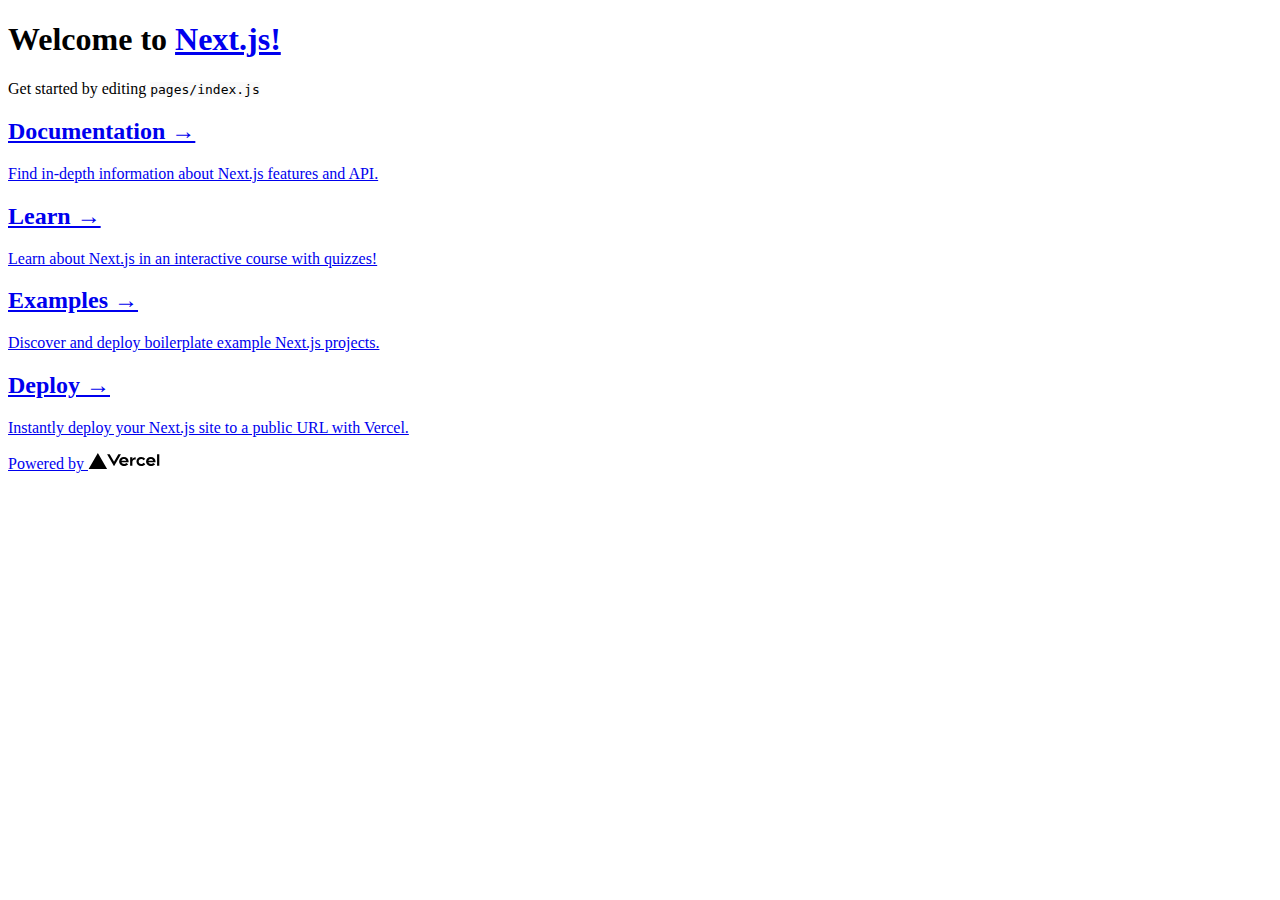
==== index.html @ f4ff10e5 "deploy: 96f8b454d7d22e1aa19f55fa192b2c29030e2b76" ====
<!DOCTYPE html><html lang="ja"><head><meta charSet="utf-8"/><meta name="viewport" content="width=device-width"/><meta name="next-head-count" content="2"/><title>Create Next App</title><meta name="description" content="Generated by create next app"/><link rel="icon" href="favicon.ico"/><link rel="preload" href="/minesweeper/_next/static/css/27d177a30947857b.css" as="style"/><link rel="stylesheet" href="/minesweeper/_next/static/css/27d177a30947857b.css" data-n-g=""/><link rel="preload" href="/minesweeper/_next/static/css/33e87387dfaddfb2.css" as="style"/><link rel="stylesheet" href="/minesweeper/_next/static/css/33e87387dfaddfb2.css" data-n-p=""/><noscript data-n-css=""></noscript><script defer="" nomodule="" src="/minesweeper/_next/static/chunks/polyfills-c67a75d1b6f99dc8.js"></script><script src="/minesweeper/_next/static/chunks/webpack-e3aa4c415a1394a6.js" defer=""></script><script src="/minesweeper/_next/static/chunks/framework-cda2f1305c3d9424.js" defer=""></script><script src="/minesweeper/_next/static/chunks/main-1191d946735cbda8.js" defer=""></script><script src="/minesweeper/_next/static/chunks/pages/_app-41a4dd47d6baf0a1.js" defer=""></script><script src="/minesweeper/_next/static/chunks/pages/index-277662f0da26c3b1.js" defer=""></script><script src="/minesweeper/_next/static/X6aPKU0pXoX-DYReemVLF/_buildManifest.js" defer=""></script><script src="/minesweeper/_next/static/X6aPKU0pXoX-DYReemVLF/_ssgManifest.js" defer=""></script></head><body><div id="__next"><div class="index_container__gnN1f"><main class="index_main__kAcUb"><h1 class="index_title__gEapU">Welcome to <a href="https://nextjs.org">Next.js!</a></h1><p class="index_description__087sm">Get started by editing<!-- --> <code class="index_code__VeCgy" style="background-color:#fafafa">pages/index.js</code></p><div class="index_grid__FmmIe"><a class="index_card__kAxi6" href="https://nextjs.org/docs"><h2>Documentation →</h2><p>Find in-depth information about Next.js features and API.</p></a><a class="index_card__kAxi6" href="https://nextjs.org/learn"><h2>Learn →</h2><p>Learn about Next.js in an interactive course with quizzes!</p></a><a class="index_card__kAxi6" href="https://github.com/vercel/next.js/tree/master/examples"><h2>Examples →</h2><p>Discover and deploy boilerplate example Next.js projects.</p></a><a class="index_card__kAxi6" href="https://vercel.com/new?utm_source=create-next-app&amp;utm_medium=default-template&amp;utm_campaign=create-next-app"><h2>Deploy →</h2><p>Instantly deploy your Next.js site to a public URL with Vercel.</p></a></div></main><footer class="index_footer__qq_p6"><a href="https://vercel.com?utm_source=create-next-app&amp;utm_medium=default-template&amp;utm_campaign=create-next-app" target="_blank" rel="noopener noreferrer">Powered by<!-- --> <span class="index_logo__FcDOZ"><img src="vercel.svg" alt="Vercel Logo" width="72" height="16"/></span></a></footer></div></div><script id="__NEXT_DATA__" type="application/json">{"props":{"pageProps":{}},"page":"/","query":{},"buildId":"X6aPKU0pXoX-DYReemVLF","assetPrefix":"/minesweeper","nextExport":true,"autoExport":true,"isFallback":false,"scriptLoader":[]}</script></body></html>
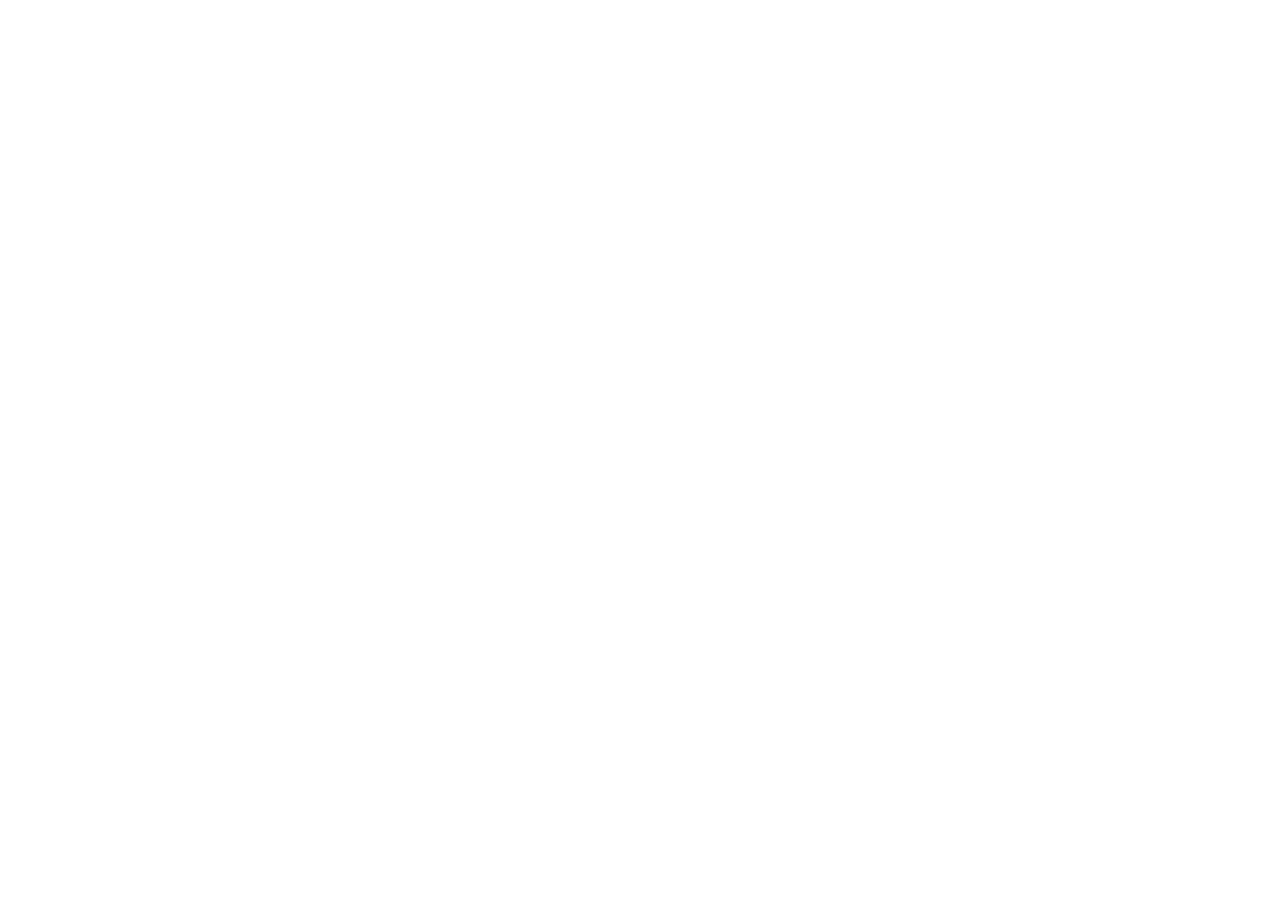
==== commit f2108fe6: "deploy: 487bdf3aa69a66aa8057f00ca918c0a66b864fe1" ====
--- a/index.html
+++ b/index.html
@@ -1 +1 @@
-<!DOCTYPE html><html lang="ja"><head><meta charSet="utf-8"/><meta name="viewport" content="width=device-width"/><meta name="next-head-count" content="2"/><title>Create Next App</title><meta name="description" content="Generated by create next app"/><link rel="icon" href="favicon.ico"/><link rel="preload" href="/minesweeper/_next/static/css/27d177a30947857b.css" as="style"/><link rel="stylesheet" href="/minesweeper/_next/static/css/27d177a30947857b.css" data-n-g=""/><link rel="preload" href="/minesweeper/_next/static/css/33e87387dfaddfb2.css" as="style"/><link rel="stylesheet" href="/minesweeper/_next/static/css/33e87387dfaddfb2.css" data-n-p=""/><noscript data-n-css=""></noscript><script defer="" nomodule="" src="/minesweeper/_next/static/chunks/polyfills-c67a75d1b6f99dc8.js"></script><script src="/minesweeper/_next/static/chunks/webpack-e3aa4c415a1394a6.js" defer=""></script><script src="/minesweeper/_next/static/chunks/framework-cda2f1305c3d9424.js" defer=""></script><script src="/minesweeper/_next/static/chunks/main-1191d946735cbda8.js" defer=""></script><script src="/minesweeper/_next/static/chunks/pages/_app-41a4dd47d6baf0a1.js" defer=""></script><script src="/minesweeper/_next/static/chunks/pages/index-277662f0da26c3b1.js" defer=""></script><script src="/minesweeper/_next/static/X6aPKU0pXoX-DYReemVLF/_buildManifest.js" defer=""></script><script src="/minesweeper/_next/static/X6aPKU0pXoX-DYReemVLF/_ssgManifest.js" defer=""></script></head><body><div id="__next"><div class="index_container__gnN1f"><main class="index_main__kAcUb"><h1 class="index_title__gEapU">Welcome to <a href="https://nextjs.org">Next.js!</a></h1><p class="index_description__087sm">Get started by editing<!-- --> <code class="index_code__VeCgy" style="background-color:#fafafa">pages/index.js</code></p><div class="index_grid__FmmIe"><a class="index_card__kAxi6" href="https://nextjs.org/docs"><h2>Documentation →</h2><p>Find in-depth information about Next.js features and API.</p></a><a class="index_card__kAxi6" href="https://nextjs.org/learn"><h2>Learn →</h2><p>Learn about Next.js in an interactive course with quizzes!</p></a><a class="index_card__kAxi6" href="https://github.com/vercel/next.js/tree/master/examples"><h2>Examples →</h2><p>Discover and deploy boilerplate example Next.js projects.</p></a><a class="index_card__kAxi6" href="https://vercel.com/new?utm_source=create-next-app&amp;utm_medium=default-template&amp;utm_campaign=create-next-app"><h2>Deploy →</h2><p>Instantly deploy your Next.js site to a public URL with Vercel.</p></a></div></main><footer class="index_footer__qq_p6"><a href="https://vercel.com?utm_source=create-next-app&amp;utm_medium=default-template&amp;utm_campaign=create-next-app" target="_blank" rel="noopener noreferrer">Powered by<!-- --> <span class="index_logo__FcDOZ"><img src="vercel.svg" alt="Vercel Logo" width="72" height="16"/></span></a></footer></div></div><script id="__NEXT_DATA__" type="application/json">{"props":{"pageProps":{}},"page":"/","query":{},"buildId":"X6aPKU0pXoX-DYReemVLF","assetPrefix":"/minesweeper","nextExport":true,"autoExport":true,"isFallback":false,"scriptLoader":[]}</script></body></html>+<!DOCTYPE html><html lang="ja"><head><meta charSet="utf-8"/><meta name="viewport" content="width=device-width"/><meta name="next-head-count" content="2"/><title>Create Next App</title><meta name="description" content="Generated by create next app"/><link rel="icon" href="favicon.ico"/><link rel="preload" href="/minesweeper/_next/static/css/27d177a30947857b.css" as="style"/><link rel="stylesheet" href="/minesweeper/_next/static/css/27d177a30947857b.css" data-n-g=""/><link rel="preload" href="/minesweeper/_next/static/css/7acd0e3dbddd1dd7.css" as="style"/><link rel="stylesheet" href="/minesweeper/_next/static/css/7acd0e3dbddd1dd7.css" data-n-p=""/><noscript data-n-css=""></noscript><script defer="" nomodule="" src="/minesweeper/_next/static/chunks/polyfills-c67a75d1b6f99dc8.js"></script><script src="/minesweeper/_next/static/chunks/webpack-e3aa4c415a1394a6.js" defer=""></script><script src="/minesweeper/_next/static/chunks/framework-cda2f1305c3d9424.js" defer=""></script><script src="/minesweeper/_next/static/chunks/main-1191d946735cbda8.js" defer=""></script><script src="/minesweeper/_next/static/chunks/pages/_app-41a4dd47d6baf0a1.js" defer=""></script><script src="/minesweeper/_next/static/chunks/pages/index-768b56b74cc776a3.js" defer=""></script><script src="/minesweeper/_next/static/emlMtP9ngLVFxbWnKSoq4/_buildManifest.js" defer=""></script><script src="/minesweeper/_next/static/emlMtP9ngLVFxbWnKSoq4/_ssgManifest.js" defer=""></script></head><body><div id="__next"><div class="index_container__gnN1f"><div class="index_board__2d6xe"><div class="index_cell__3W8ZQ"><div class="index_stone__oeDmm"></div></div><div class="index_cell__3W8ZQ"><div class="index_stone__oeDmm"></div></div><div class="index_cell__3W8ZQ"><div class="index_stone__oeDmm"></div></div><div class="index_cell__3W8ZQ"><div class="index_stone__oeDmm"></div></div><div class="index_cell__3W8ZQ"><div class="index_stone__oeDmm"></div></div><div class="index_cell__3W8ZQ"><div class="index_stone__oeDmm"></div></div><div class="index_cell__3W8ZQ"><div class="index_stone__oeDmm"></div></div><div class="index_cell__3W8ZQ"><div class="index_stone__oeDmm"></div></div><div class="index_cell__3W8ZQ"><div class="index_stone__oeDmm"></div></div><div class="index_cell__3W8ZQ"><div class="index_stone__oeDmm"></div></div><div class="index_cell__3W8ZQ"><div class="index_stone__oeDmm"></div></div><div class="index_cell__3W8ZQ"><div class="index_stone__oeDmm"></div></div><div class="index_cell__3W8ZQ"><div class="index_stone__oeDmm"></div></div><div class="index_cell__3W8ZQ"><div class="index_stone__oeDmm"></div></div><div class="index_cell__3W8ZQ"><div class="index_stone__oeDmm"></div></div><div class="index_cell__3W8ZQ"><div class="index_stone__oeDmm"></div></div><div class="index_cell__3W8ZQ"><div class="index_stone__oeDmm"></div></div><div class="index_cell__3W8ZQ"><div class="index_stone__oeDmm"></div></div><div class="index_cell__3W8ZQ"><div class="index_stone__oeDmm"></div></div><div class="index_cell__3W8ZQ"><div class="index_stone__oeDmm"></div></div><div class="index_cell__3W8ZQ"><div class="index_stone__oeDmm"></div></div><div class="index_cell__3W8ZQ"><div class="index_stone__oeDmm"></div></div><div class="index_cell__3W8ZQ"><div class="index_stone__oeDmm"></div></div><div class="index_cell__3W8ZQ"><div class="index_stone__oeDmm"></div></div><div class="index_cell__3W8ZQ"><div class="index_stone__oeDmm"></div></div><div class="index_cell__3W8ZQ"><div class="index_stone__oeDmm"></div></div><div class="index_cell__3W8ZQ"><div class="index_stone__oeDmm"></div></div><div class="index_cell__3W8ZQ"><div class="index_stone__oeDmm"></div></div><div class="index_cell__3W8ZQ"><div class="index_stone__oeDmm"></div></div><div class="index_cell__3W8ZQ"><div class="index_stone__oeDmm"></div></div><div class="index_cell__3W8ZQ"><div class="index_stone__oeDmm"></div></div><div class="index_cell__3W8ZQ"><div class="index_stone__oeDmm"></div></div><div class="index_cell__3W8ZQ"><div class="index_stone__oeDmm"></div></div><div class="index_cell__3W8ZQ"><div class="index_stone__oeDmm"></div></div><div class="index_cell__3W8ZQ"><div class="index_stone__oeDmm"></div></div><div class="index_cell__3W8ZQ"><div class="index_stone__oeDmm"></div></div><div class="index_cell__3W8ZQ"><div class="index_stone__oeDmm"></div></div><div class="index_cell__3W8ZQ"><div class="index_stone__oeDmm"></div></div><div class="index_cell__3W8ZQ"><div class="index_stone__oeDmm"></div></div><div class="index_cell__3W8ZQ"><div class="index_stone__oeDmm"></div></div><div class="index_cell__3W8ZQ"><div class="index_stone__oeDmm"></div></div><div class="index_cell__3W8ZQ"><div class="index_stone__oeDmm"></div></div><div class="index_cell__3W8ZQ"><div class="index_stone__oeDmm"></div></div><div class="index_cell__3W8ZQ"><div class="index_stone__oeDmm"></div></div><div class="index_cell__3W8ZQ"><div class="index_stone__oeDmm"></div></div><div class="index_cell__3W8ZQ"><div class="index_stone__oeDmm"></div></div><div class="index_cell__3W8ZQ"><div class="index_stone__oeDmm"></div></div><div class="index_cell__3W8ZQ"><div class="index_stone__oeDmm"></div></div><div class="index_cell__3W8ZQ"><div class="index_stone__oeDmm"></div></div><div class="index_cell__3W8ZQ"><div class="index_stone__oeDmm"></div></div><div class="index_cell__3W8ZQ"><div class="index_stone__oeDmm"></div></div><div class="index_cell__3W8ZQ"><div class="index_stone__oeDmm"></div></div><div class="index_cell__3W8ZQ"><div class="index_stone__oeDmm"></div></div><div class="index_cell__3W8ZQ"><div class="index_stone__oeDmm"></div></div><div class="index_cell__3W8ZQ"><div class="index_stone__oeDmm"></div></div><div class="index_cell__3W8ZQ"><div class="index_stone__oeDmm"></div></div><div class="index_cell__3W8ZQ"><div class="index_stone__oeDmm"></div></div><div class="index_cell__3W8ZQ"><div class="index_stone__oeDmm"></div></div><div class="index_cell__3W8ZQ"><div class="index_stone__oeDmm"></div></div><div class="index_cell__3W8ZQ"><div class="index_stone__oeDmm"></div></div><div class="index_cell__3W8ZQ"><div class="index_stone__oeDmm"></div></div><div class="index_cell__3W8ZQ"><div class="index_stone__oeDmm"></div></div><div class="index_cell__3W8ZQ"><div class="index_stone__oeDmm"></div></div><div class="index_cell__3W8ZQ"><div class="index_stone__oeDmm"></div></div><div class="index_cell__3W8ZQ"><div class="index_stone__oeDmm"></div></div><div class="index_cell__3W8ZQ"><div class="index_stone__oeDmm"></div></div><div class="index_cell__3W8ZQ"><div class="index_stone__oeDmm"></div></div><div class="index_cell__3W8ZQ"><div class="index_stone__oeDmm"></div></div><div class="index_cell__3W8ZQ"><div class="index_stone__oeDmm"></div></div><div class="index_cell__3W8ZQ"><div class="index_stone__oeDmm"></div></div><div class="index_cell__3W8ZQ"><div class="index_stone__oeDmm"></div></div><div class="index_cell__3W8ZQ"><div class="index_stone__oeDmm"></div></div><div class="index_cell__3W8ZQ"><div class="index_stone__oeDmm"></div></div><div class="index_cell__3W8ZQ"><div class="index_stone__oeDmm"></div></div><div class="index_cell__3W8ZQ"><div class="index_stone__oeDmm"></div></div><div class="index_cell__3W8ZQ"><div class="index_stone__oeDmm"></div></div><div class="index_cell__3W8ZQ"><div class="index_stone__oeDmm"></div></div><div class="index_cell__3W8ZQ"><div class="index_stone__oeDmm"></div></div><div class="index_cell__3W8ZQ"><div class="index_stone__oeDmm"></div></div><div class="index_cell__3W8ZQ"><div class="index_stone__oeDmm"></div></div><div class="index_cell__3W8ZQ"><div class="index_stone__oeDmm"></div></div></div></div></div><script id="__NEXT_DATA__" type="application/json">{"props":{"pageProps":{}},"page":"/","query":{},"buildId":"emlMtP9ngLVFxbWnKSoq4","assetPrefix":"/minesweeper","nextExport":true,"autoExport":true,"isFallback":false,"scriptLoader":[]}</script></body></html>